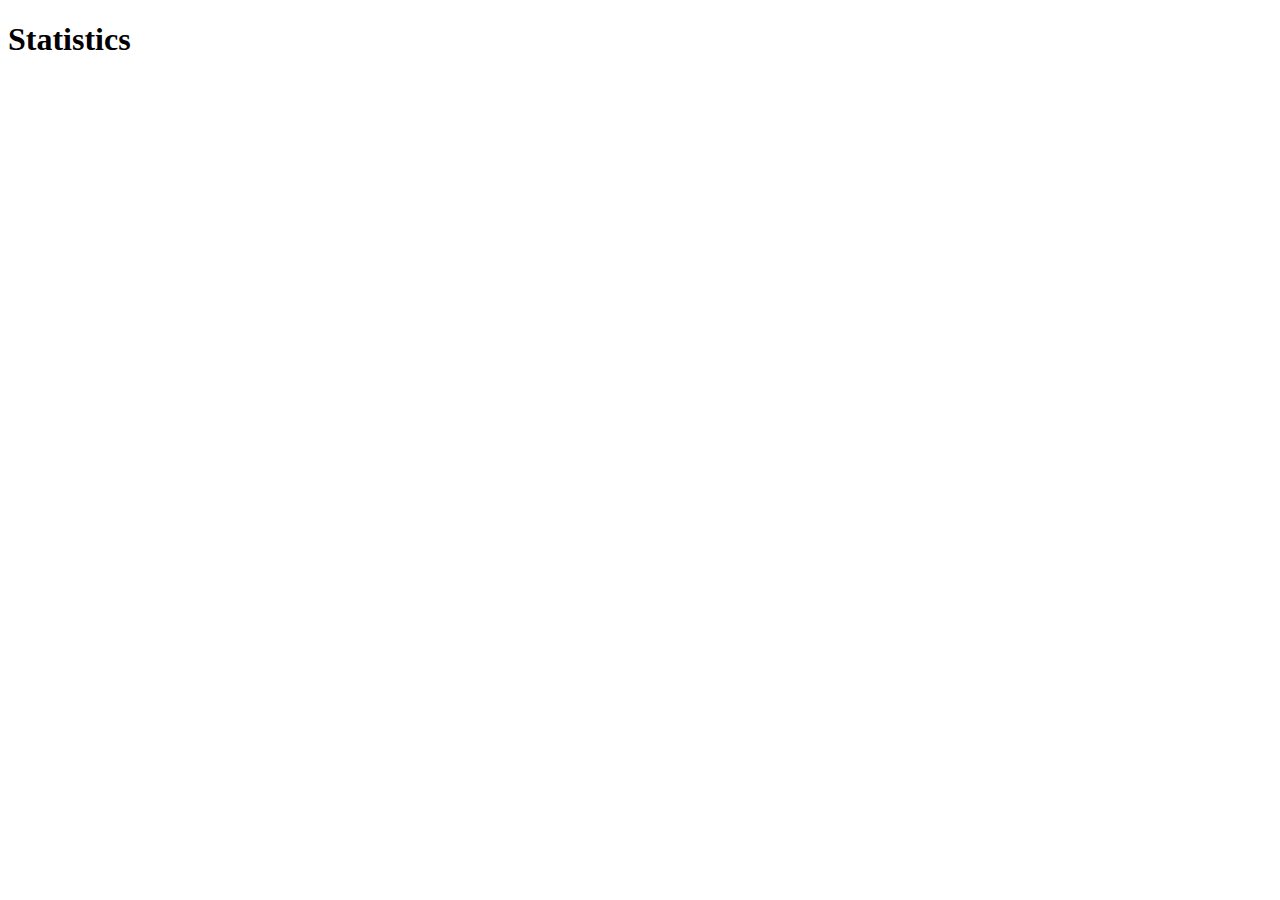
==== src/main/resources/templates/stats.html @ b3f21f81 "stats.html" ====
<!DOCTYPE html>
<html lang="en">
<head>
<meta charset="utf-8">
<link rel="stylesheet" href="/css/bootstrap.min.css">
<link rel="stylesheet" href="/css/style.css">
</head>
<body>
	<div class="container">
		<h1>
			Statistics
		</h1>
	</div>
</body>
</html>
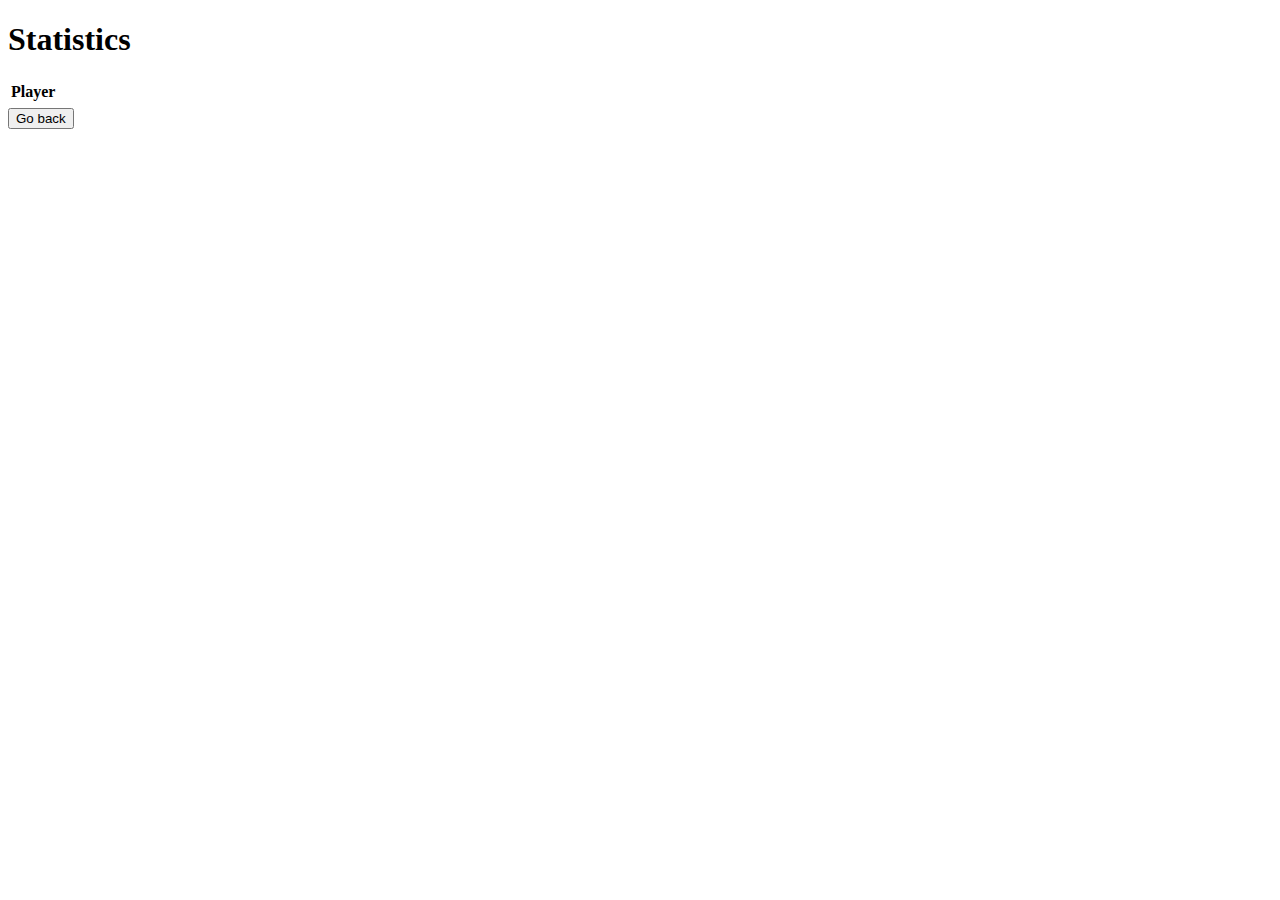
==== commit ddcad900: "Actualización de stats" ====
--- a/src/main/resources/templates/stats.html
+++ b/src/main/resources/templates/stats.html
@@ -10,6 +10,15 @@
 		<h1>
 			Statistics
 		</h1>
+		<table>
+			<tr><th>Player</th></tr>
+			<tr th:each="p: ${players}">
+			<td th:text="${p.name}"></td>
+		</tr>
+		</table>
+		<div class="back">
+			<input type="button" class="btn btn-lg btn-danger" onclick="javascript:history.back()" value="Go back"/>
+		</div>
 	</div>
 </body>
 </html>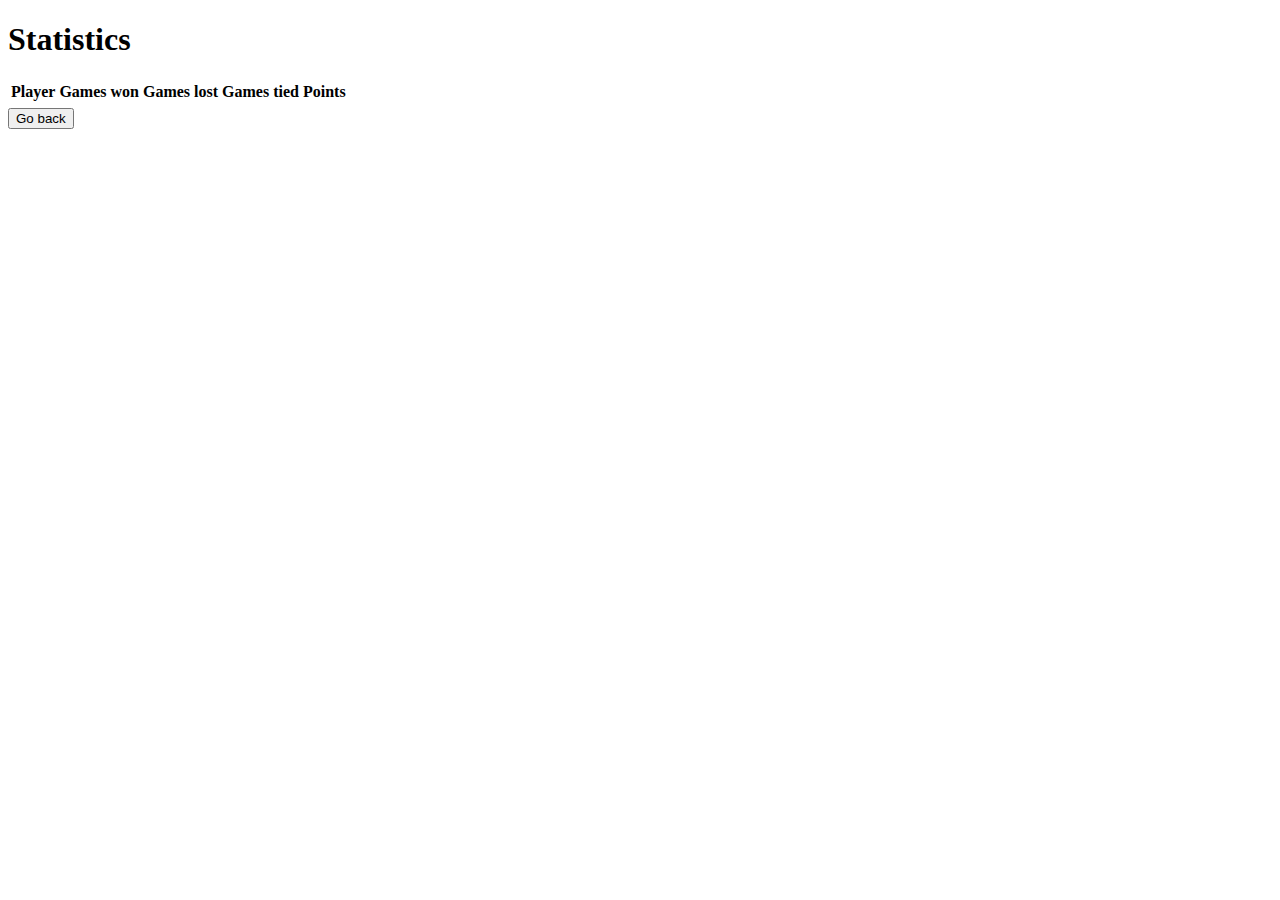
==== commit 2b31b7d5: "Mostrar estadísticas de los jugadores" ====
--- a/src/main/resources/templates/stats.html
+++ b/src/main/resources/templates/stats.html
@@ -1,9 +1,11 @@
 <!DOCTYPE html>
 <html lang="en">
 <head>
-<meta charset="utf-8">
-<link rel="stylesheet" href="/css/bootstrap.min.css">
-<link rel="stylesheet" href="/css/style.css">
+	<meta charset="utf-8">
+	<link rel="stylesheet" href="/css/bootstrap.min.css">
+	<link rel="stylesheet" href="/css/style.css">
+	<script src="/js/Board.js"></script>
+	<script src="/js/app.js"></script>
 </head>
 <body>
 	<div class="container">
@@ -11,13 +13,17 @@
 			Statistics
 		</h1>
 		<table>
-			<tr><th>Player</th></tr>
+			<tr><th>Player</th><th>Games won</th><th>Games lost</th><th>Games tied</th><th>Points</th></tr>
 			<tr th:each="p: ${players}">
 			<td th:text="${p.name}"></td>
+			<td th:text="${p.partidasGanadas}"></td>
+			<td th:text="${p.partidasPerdidas}"></td>
+			<td th:text="${p.partidasEmpatadas}"></td>
+			<td id="points" th:text="${p.puntos}"></td>
 		</tr>
 		</table>
-		<div class="back">
-			<input type="button" class="btn btn-lg btn-danger" onclick="javascript:history.back()" value="Go back"/>
+		<div class="buttons">
+			<input type="button" class="btn btn-lg btn-danger" onclick="window.location.href='/'" value="Go back"/>
 		</div>
 	</div>
 </body>
